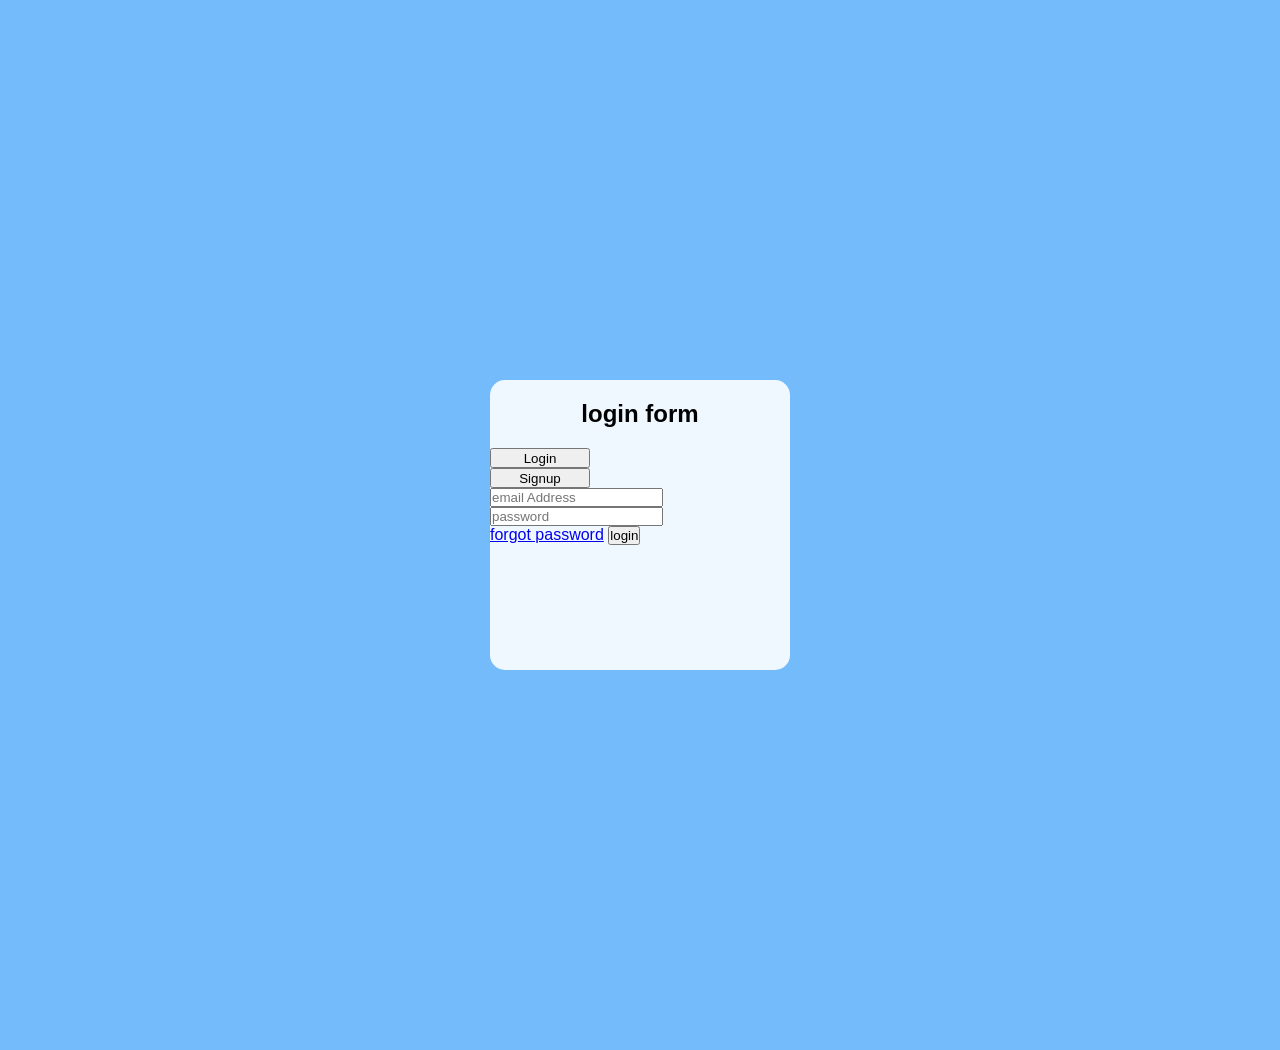
==== login.html @ cd2fc343 "figma loyhasi" ====
<!DOCTYPE html>
<html lang="en">
<head>
    <meta charset="UTF-8">
    <meta name="viewport" content="width=device-width, initial-scale=1.0">
    <title>Document</title>
     <link rel="stylesheet" href="login.css">
</head>
<body>
    <div class="container">
        <div class="login-box">
           <h2>login form</h2>
           <div class="toggle">
              <button class="active">Login</button>
              <button>Signup</button>
           </div>
           <form>
            <div class="input-box">
                <input type="email" placeholder="email Address" required>
            </div>
            <div class="input-box">
                <input type="password" placeholder="password" required>
            </div>
            <a href="#" class="forgot">forgot password</a>
            <button type="submit" class="login-btn">login</button>
           </form>
           <p class="Signup-text"></p>
        </div>
    </div>
</body>
</html>
---- login.css ----
*{
    margin: 0;
    padding: 0;
    box-sizing: border-box;
    font-family: "poppins" , sans-serif;
}
body{
    display: flex;
    align-items: center;
    justify-content: center;
    position: relative;
    background-color: rgb(115, 187, 251);
}
.container{
    width: 300px;
    height: 290px;
    background-color: aliceblue;
    border-radius: 15px ;
    display: flex;
    flex-direction: column;
    margin: 380px;
    max-width: 400px;
}

.login-box h2{
    text-align: center;
    margin: 20px;
    
}
.toggle button{
    display: flex;
    justify-content: space-around;
    width: 100px;   
    height: 20px;
    align-items: center;
    
}
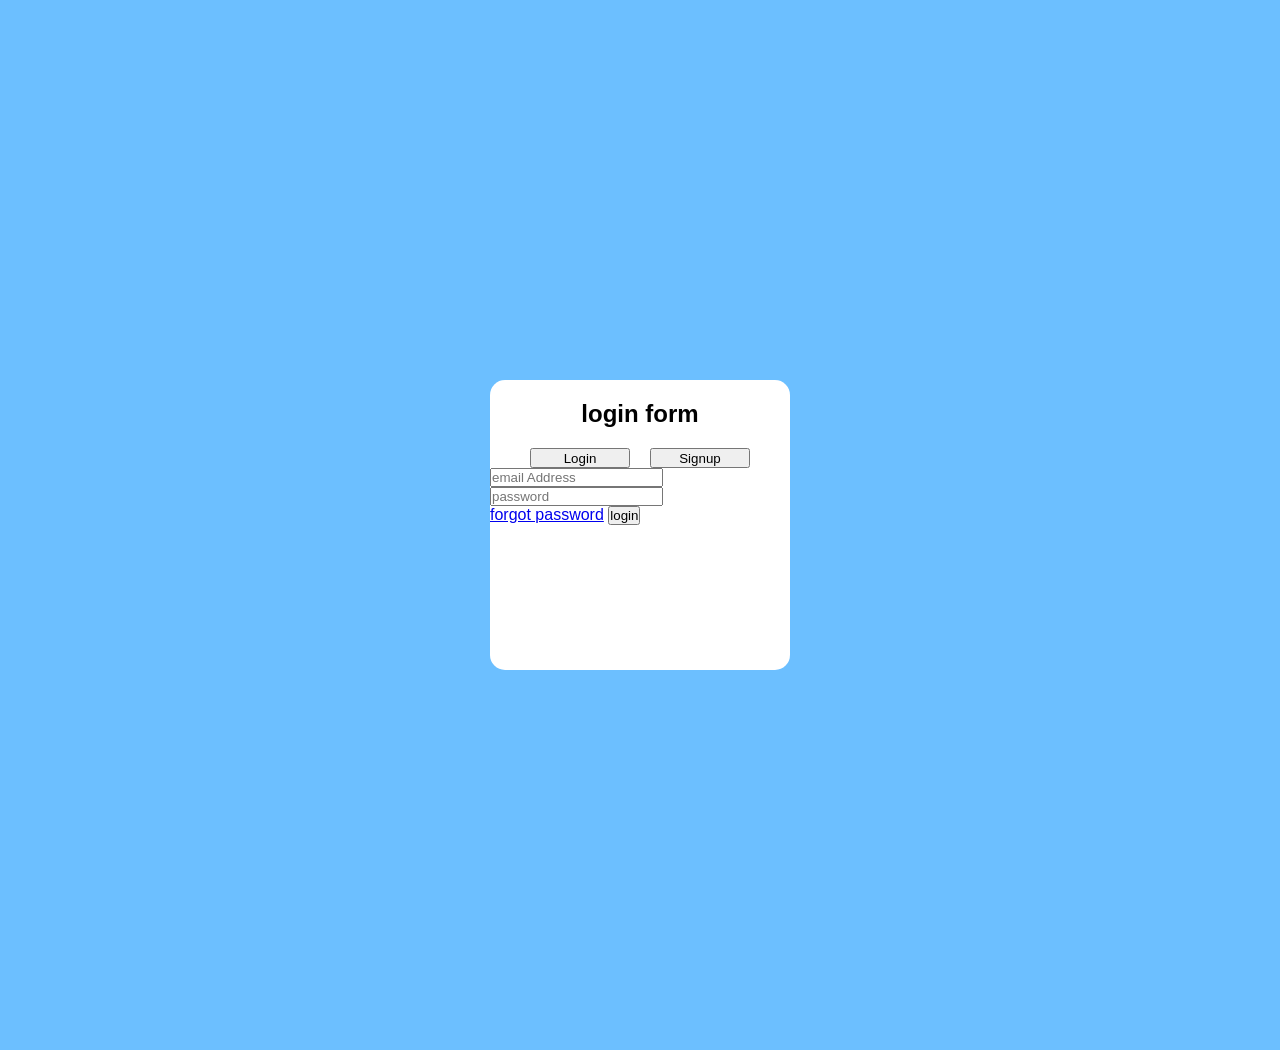
==== commit ef87efa8: "yangi login" ====
--- a/login.html
+++ b/login.html
@@ -28,4 +28,4 @@
         </div>
     </div>
 </body>
-</html>+</html>
--- a/login.css
+++ b/login.css
@@ -3,18 +3,19 @@
     padding: 0;
     box-sizing: border-box;
     font-family: "poppins" , sans-serif;
+    
 }
 body{
     display: flex;
     align-items: center;
     justify-content: center;
     position: relative;
-    background-color: rgb(115, 187, 251);
+    background-color: rgb(108, 191, 255);
 }
 .container{
     width: 300px;
     height: 290px;
-    background-color: aliceblue;
+    background-color: rgb(255, 255, 255);
     border-radius: 15px ;
     display: flex;
     flex-direction: column;
@@ -25,6 +26,8 @@
 .login-box h2{
     text-align: center;
     margin: 20px;
+    justify-content: center;
+    
     
 }
 .toggle button{
@@ -34,4 +37,15 @@
     height: 20px;
     align-items: center;
     
+}
+.toggle{
+    display: flex;
+    justify-content: center;
+    gap: 20px;
+    
+
+}
+.input-box{
+    width: 100px;
+    justify-content: center;
 }
